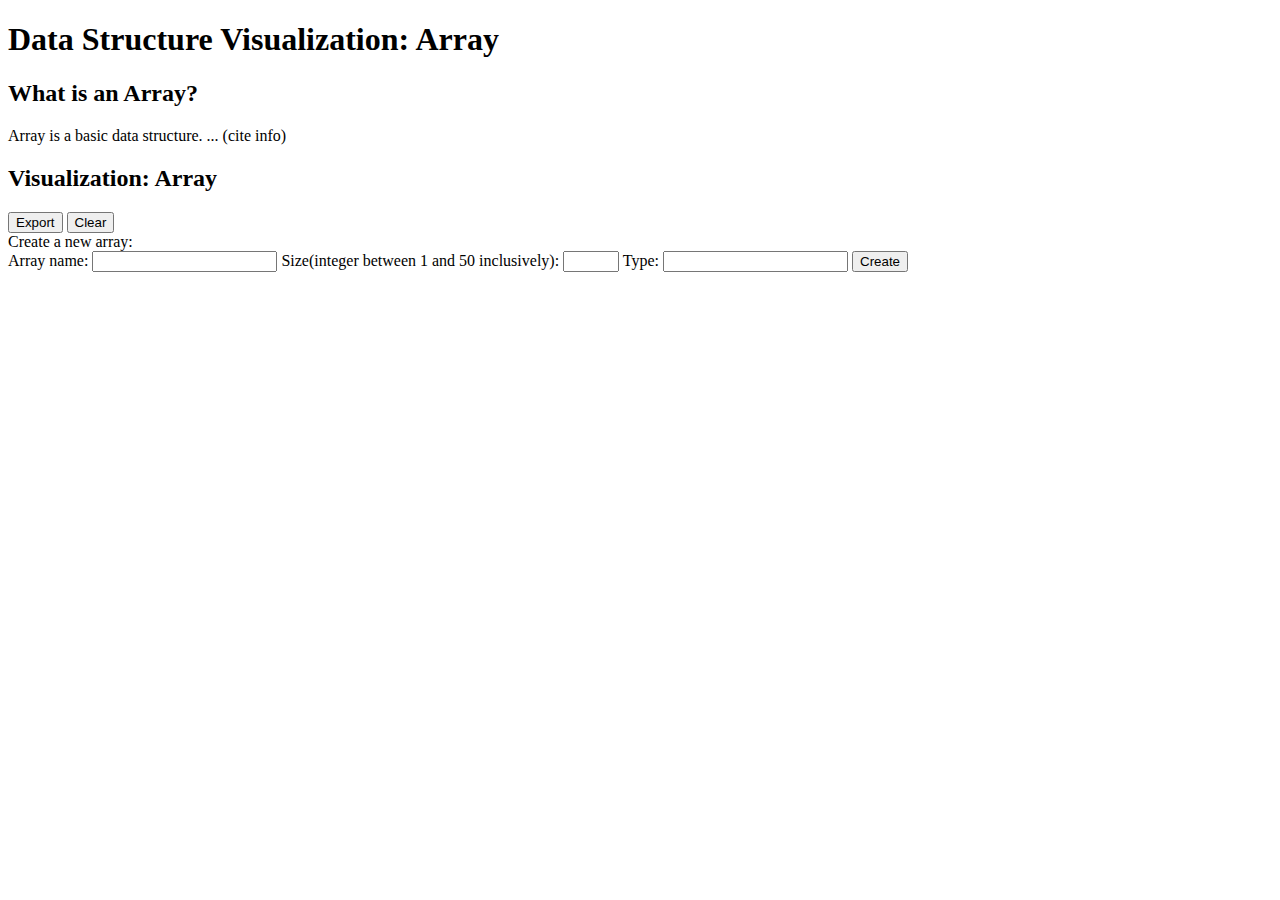
==== array.html @ 07a02d34 "add part of arr html" ====
<!DOCTYPE html>
<!-- 
  This is the html of array. 
-->
<html lang="en">
  <head>
    <meta charset="utf-8">
    <title>Data Structure Visualization: Array</title>
  </head>

  <body>
    <h1>Data Structure Visualization: Array</h1>

    <section id="intro">
      <h2>What is an Array?</h2>
      <p>
        Array is a basic data structure. ...
        (cite info)
      </p>
    </section>

    <section id="pic">
      <h2>Visualization: Array</h2>
      <div id="arr-pic"></div>
    </section>

    <section id="pic-btns">
      <button>Export</button>
      <button>Clear</button>
    </section>

    <section id="function">
      Create a new array:
      <form>
        <label for="arr-name">Array name:</label>
        <input type="text" id="arr-name" name="arr-name">
        <label for="arr-size">Size(integer between 1 and 50 inclusively):</label>
        <input type="number" id="arr-size" name="arr-size" min="1" max="50">
        <label for="arr-type">Type:</label>
        <input type="text" id="arr-type" name="arr-type">
        <input type="submit" value="Create">
      </form>
    </section>

  </body>
</html>
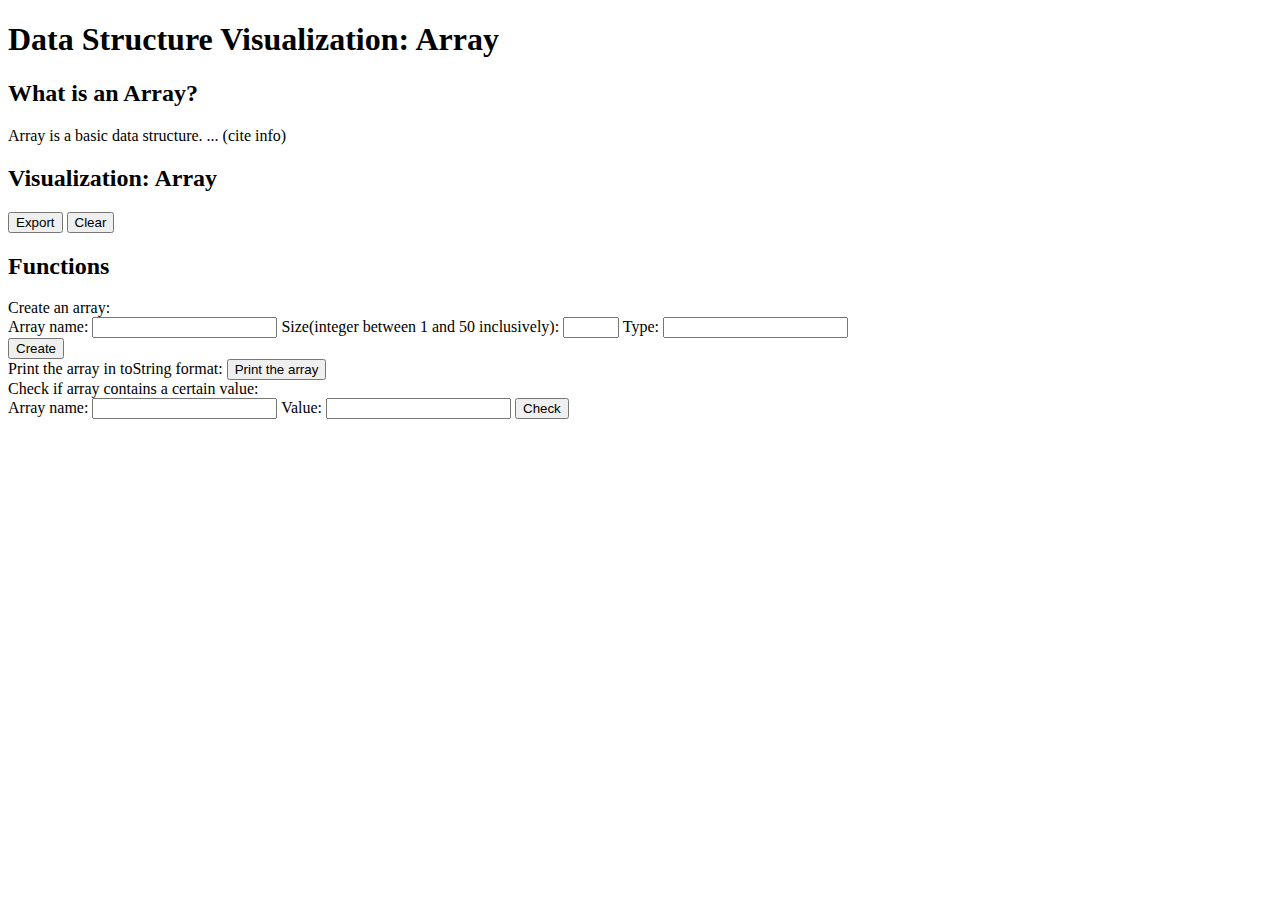
==== commit c1bd6964: "update array" ====
--- a/array.html
+++ b/array.html
@@ -29,8 +29,16 @@
       <button>Clear</button>
     </section>
 
+    <section id=arr-info>
+    </section>
+
+    <section id=history>
+    </section>
+
     <section id="function">
-      Create a new array:
+      <h2>Functions</h2>
+
+      Create an array:
       <form>
         <label for="arr-name">Array name:</label>
         <input type="text" id="arr-name" name="arr-name">
@@ -38,8 +46,24 @@
         <input type="number" id="arr-size" name="arr-size" min="1" max="50">
         <label for="arr-type">Type:</label>
         <input type="text" id="arr-type" name="arr-type">
+        <div id=init-value>
+        </div>
         <input type="submit" value="Create">
       </form>
+
+      <div id=other-func class="hidden">
+        Print the array in toString format:
+        <button>Print the array</button>
+        <br>
+        Check if array contains a certain value:
+        <form>
+          <label for="check-name">Array name:</label>
+          <input type="text" id="check-name" name="check-name">
+          <label for="check-value">Value:</label>
+          <input type="text" id="check-value" name="check-value">
+          <input type="submit" value="Check">
+        </form>
+      </div>
     </section>
 
   </body>
